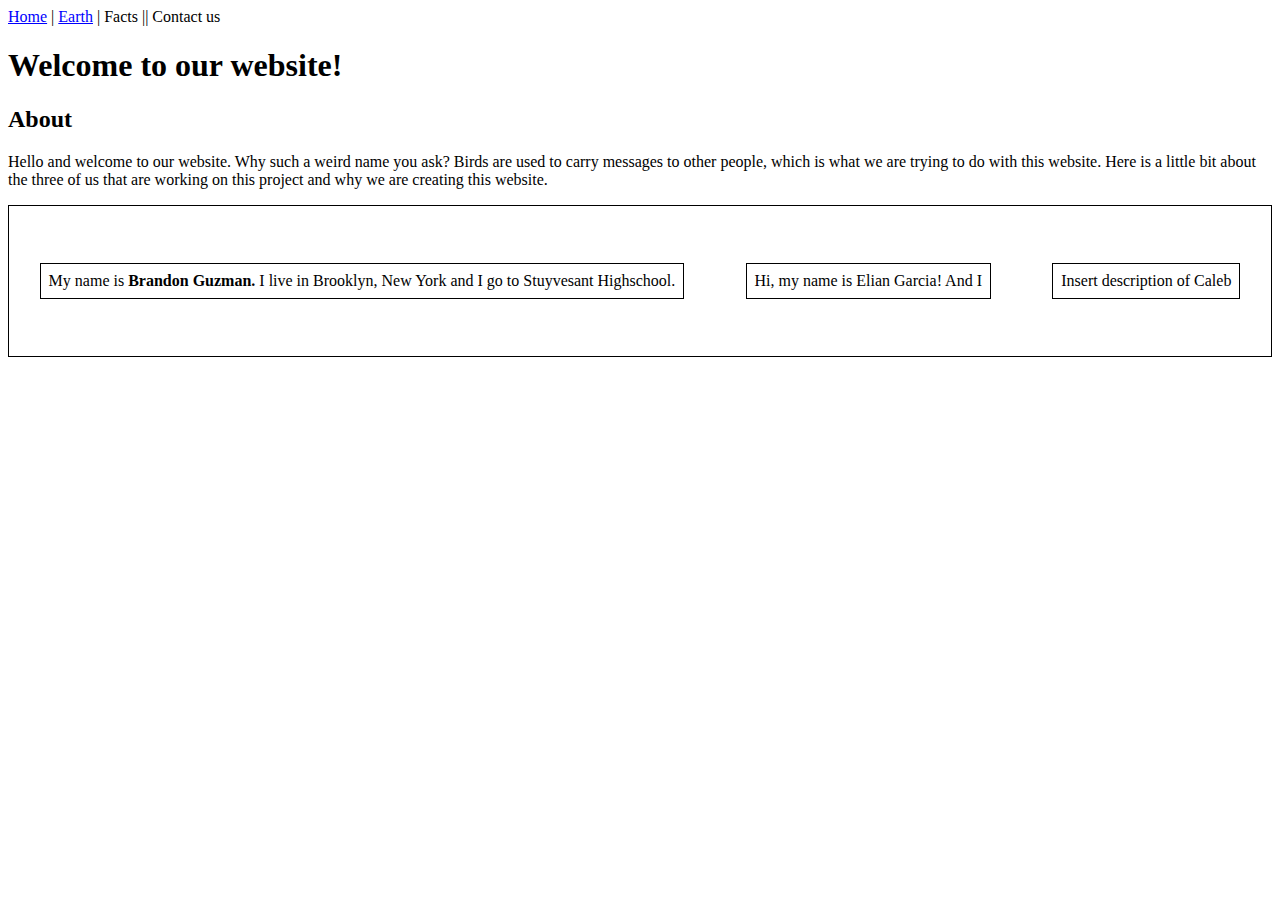
==== index.html @ bfd6d840 "Demo Day Project" ====
<html>
    <head>
        <link rel="stylesheet" href="style.css">
        <script src="main.js"></script>
        <title>The Birdies</title>
    </head>
    <body>
        <header>
            <nav>
            <div id= "header">
                <p center><a href ="index.html">Home</a> | <a href = "worldmap.html">Earth</a> | Facts || Contact us</p>
            </div>
        </header>
    <main>   
    <div id="main">
    <h1>Welcome to our website!</h1>
    <h2>About</h2>
    <p>Hello and welcome to our website. Why such a weird name you ask? Birds are used to carry messages to other people, which is what we are trying to do with this website. Here is a little bit about the three of us that are working on this project and why we are creating this website.</p>
    <ul>
        <li>My name is <b>Brandon Guzman.</b> I live in Brooklyn, New York and I go to Stuyvesant Highschool.</li>
        <li>Hi, my name is Elian Garcia! And I </li>
        <li>Insert description of Caleb</li>
    </ul>
    <p></p>
    <br>
    <p>  </p>
    <br>
    
    <p></p> 
    </div>
    </main>
    

   
    </body>
</html>
---- style.css ----
a{
    color:blue;
}

#container{ 
    width: 900px;
    margin-left: auto;
    margin-right: auto;
    display: flex;
    justify-content: space-evenly;
    height: 370px;
    align-items: center;
    }
    
    .earth {
        width: 300px;
        height: 300px;
        position: fixed;
        top: 0;
        bottom: 0;
        left: 0;
        right: 0;
        margin: auto;
        overflow: hidden;
        border-radius: 50%;
        box-shadow: 0 0 20px 20px #000 inset, 0 0 20px 2px #000;
      }
      
      .earth:after {
        position: absolute;
        content: "";
        top: 0;
        bottom: 0;
        left: 0;
        right: 0;
        box-shadow: -20px -20px 50px 2px #000 inset;
        border-radius: 50%;
      }
      
      .earth > div {
        width: 200%;
        height: 100%;
        animation: spin 30s linear alternate-reverse infinite;
        background: url(https://lh3.googleusercontent.com/proxy/G6gKi2RT6JDqlnk4yXaxEFcSrB8ZN7AbARfL8BI4Epnfs4m8M7XAe2CP-SebspsTjoLJdtpq65wTe4uqNrexyfePXp0h6lVnyU5xln0Zu60eCOTQKTKOFw);
        /*orginal image at https://upload.wikimedia.org/wikipedia/commons/thumb/c/c4/Earthmap1000x500compac.jpg/640px-Earthmap1000x500compac.jpg */
        background-size: cover;
      }
      @keyframes spin {
        to {
          transform: translateX(-50%);
        }
      }
      
ul {
     list-style-type: none;
     margin: 0;
    padding: 0;
    border: 1px solid;
    display: flex;
    justify-content: space-around;
    height: 150px;
    align-items: center;
    }
    
li {
    border:1px solid black;
    margin: 0.5em;
    padding: 0.5em;
    }
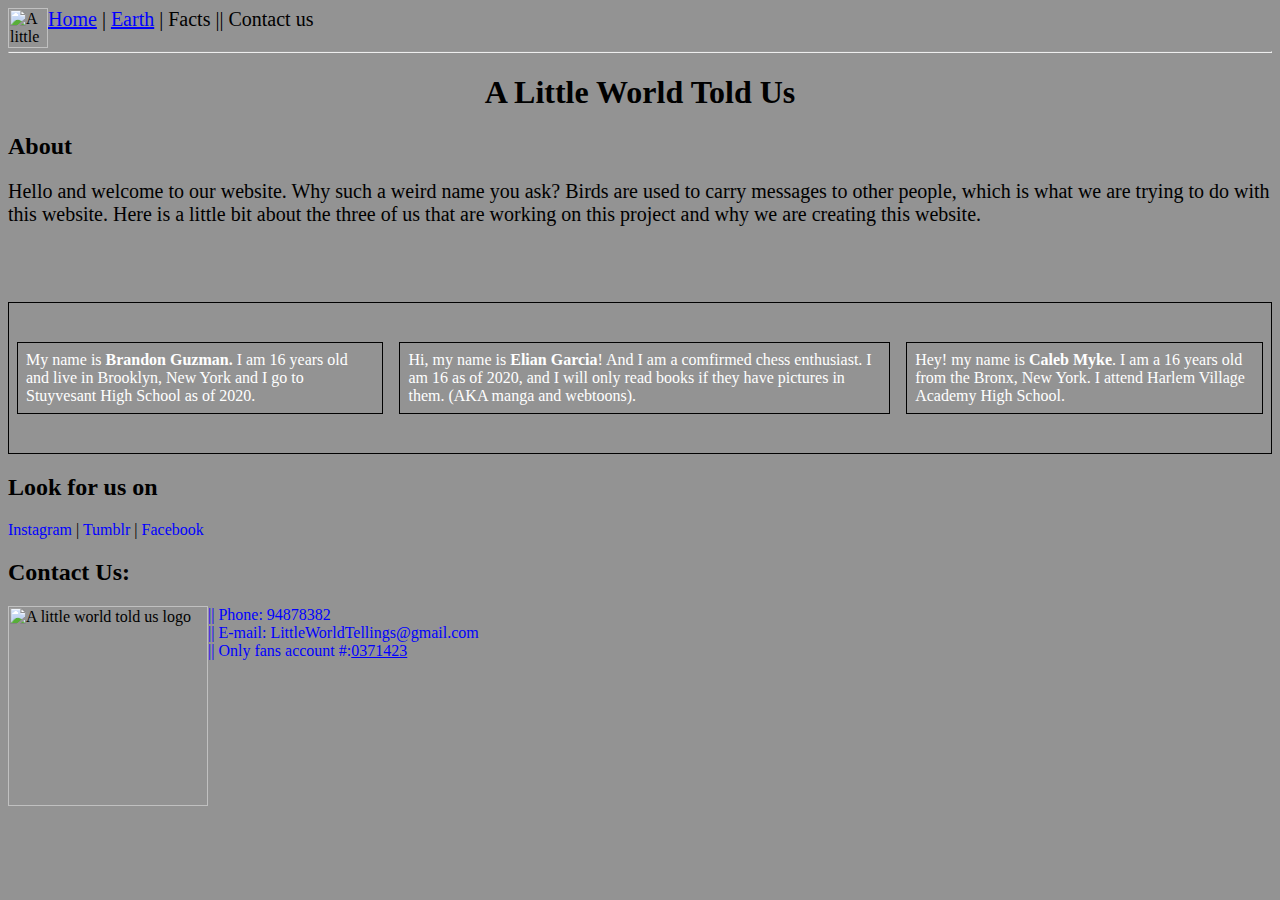
==== commit a257c9b4: "Demo Day" ====
--- a/index.html
+++ b/index.html
@@ -3,33 +3,77 @@
         <link rel="stylesheet" href="style.css">
         <script src="main.js"></script>
         <title>The Birdies</title>
+        <style>
+        body{
+            background-image: url(https://i.imgur.com/vcrAfOq.jpg), url(https://i0.wp.com/www.redlogenv.com/wp-content/uploads/2016/06/fumes-1211453-639x424.jpg?resize=639%2C380);
+            background-position: 90%;
+            background-color: #939393;
+        }
+        </style>
     </head>
-    <body>
+    <body >
         <header>
             <nav>
-            <div id= "header">
+            <div id= "header">     
+             <div id="pic">
+          <img src="" alt="A little world told us logo" width="40" height="40">
+          </div>
                 <p center><a href ="index.html">Home</a> | <a href = "worldmap.html">Earth</a> | Facts || Contact us</p>
+          <hr>
             </div>
         </header>
     <main>   
     <div id="main">
-    <h1>Welcome to our website!</h1>
+    <h1><center>A Little World Told Us</center></h1>
+    <div class="about">
+        <div id="about_heading">
     <h2>About</h2>
+        </div>
+    </div>
+
     <p>Hello and welcome to our website. Why such a weird name you ask? Birds are used to carry messages to other people, which is what we are trying to do with this website. Here is a little bit about the three of us that are working on this project and why we are creating this website.</p>
-    <ul>
-        <li>My name is <b>Brandon Guzman.</b> I live in Brooklyn, New York and I go to Stuyvesant Highschool.</li>
-        <li>Hi, my name is Elian Garcia! And I </li>
-        <li>Insert description of Caleb</li>
-    </ul>
-    <p></p>
-    <br>
-    <p>  </p>
+    </div>
+    
     <br>
     
     <p></p> 
     </div>
+    <br>
+    <ul>
+        <li>My name is <b>Brandon Guzman.</b> I am 16 years old and live in Brooklyn, New York and I go to Stuyvesant High School as of 2020.</li>
+        <li>Hi, my name is <b>Elian Garcia</b>! And I am a comfirmed chess enthusiast. I am 16 as of 2020, and I will only read books if they have pictures in them. (AKA manga and webtoons).</li>
+        <li>Hey! my name is <b>Caleb Myke</b>. I am a 16 years old from the Bronx, New York. I attend Harlem Village Academy High School.</li>
+    </ul>
     </main>
-    
+   
+   
+    <footer>
+        <style>
+            section{ 
+                background-image: url()
+            }
+               </style>  
+            <section>
+                <div class="subtext"> 
+                    <h2>
+        <span>Look for us on</span></h2>
+    <div class="subtext">
+        <a>Instagram</a> | <a>Tumblr</a> | <a>Facebook</a>
+    </div>
+                    <h2>Contact Us:</h2>
+                    <a>|| Phone: 94878382</a>
+                         <div id="pic">
+                        <img src="" alt="A little world told us logo" width="200" height="200">
+                        </div>
+                </div>
+                    <a>|| E-mail: LittleWorldTellings@gmail.com</a>    
+                        <br>
+                    <a>|| Only fans account #:<a href="https://youtu.be/dQw4w9WgXcQ" target="_blank">0371423</a></a>    
+                        
+                   
+            </section>
+       
+    </footer>
 
    
     </body>
--- a/style.css
+++ b/style.css
@@ -20,8 +20,11 @@
         bottom: 0;
         left: 0;
         right: 0;
-        margin: auto;
+        margin: 1;
+        margin-top:200px;
+        margin-left:50px;
         overflow: hidden;
+        background-image:url(https://map-projections.net/img/jpg/natural-earth.jpg?ft=59bfd52f);
         border-radius: 50%;
         box-shadow: 0 0 20px 20px #000 inset, 0 0 20px 2px #000;
       }
@@ -41,7 +44,7 @@
         width: 200%;
         height: 100%;
         animation: spin 30s linear alternate-reverse infinite;
-        background: url(https://lh3.googleusercontent.com/proxy/G6gKi2RT6JDqlnk4yXaxEFcSrB8ZN7AbARfL8BI4Epnfs4m8M7XAe2CP-SebspsTjoLJdtpq65wTe4uqNrexyfePXp0h6lVnyU5xln0Zu60eCOTQKTKOFw);
+        background: url(https://www.nnvl.noaa.gov/images/globaldata/SnowIceCover_Daily.png);
         /*orginal image at https://upload.wikimedia.org/wikipedia/commons/thumb/c/c4/Earthmap1000x500compac.jpg/640px-Earthmap1000x500compac.jpg */
         background-size: cover;
       }
@@ -66,4 +69,88 @@
     border:1px solid black;
     margin: 0.5em;
     padding: 0.5em;
+    color:white;
     }
+
+p{
+    font-size:20px;
+}
+
+.dropbtn {
+    background-color: #4CAF50;
+    color: white;
+    padding: 16px;
+    font-size: 16px;
+    border: none;
+    cursor: pointer;
+    margin-left:700px;
+    margin-bottom:100px;
+  }
+  
+  .dropbtn:hover, .dropbtn:focus {
+    background-color: #3e8e41;
+  }
+  
+  #myInput {
+    box-sizing: border-box;
+    background-image: url('searchicon.png');
+    background-position: 14px 12px;
+    background-repeat: no-repeat;
+    font-size: 16px;
+    padding: 14px 20px 12px 45px;
+    border: none;
+    border-bottom: 1px solid #ddd;
+  }
+  
+  #myInput:focus {outline: 3px solid #ddd;}
+  
+  .dropdown {
+    position: relative;
+    display: inline-block;
+  }
+  
+  .dropdown-content {
+    display: none;
+    position: absolute;
+    background-color: #f6f6f6;
+    min-width: 230px;
+    overflow: auto;
+    border: 1px solid #ddd;
+    z-index: 1;
+  }
+  
+  .dropdown-content a {
+    color: black;
+    padding: 12px 16px;
+    text-decoration: none;
+    display: block;
+  }
+  
+  .dropdown a:hover {background-color: #ddd;}
+  
+  .show {display: block;}
+
+ 
+
+
+#about {
+  width: 600px;
+  float: right;
+  
+  stroke: 20px;
+}
+#pic {
+  float:left;
+}
+.subtext{
+ 
+}
+
+#d{
+
+}
+#buttonmarker{
+    display: flex;
+justify-content: center;
+align-items: center;
+}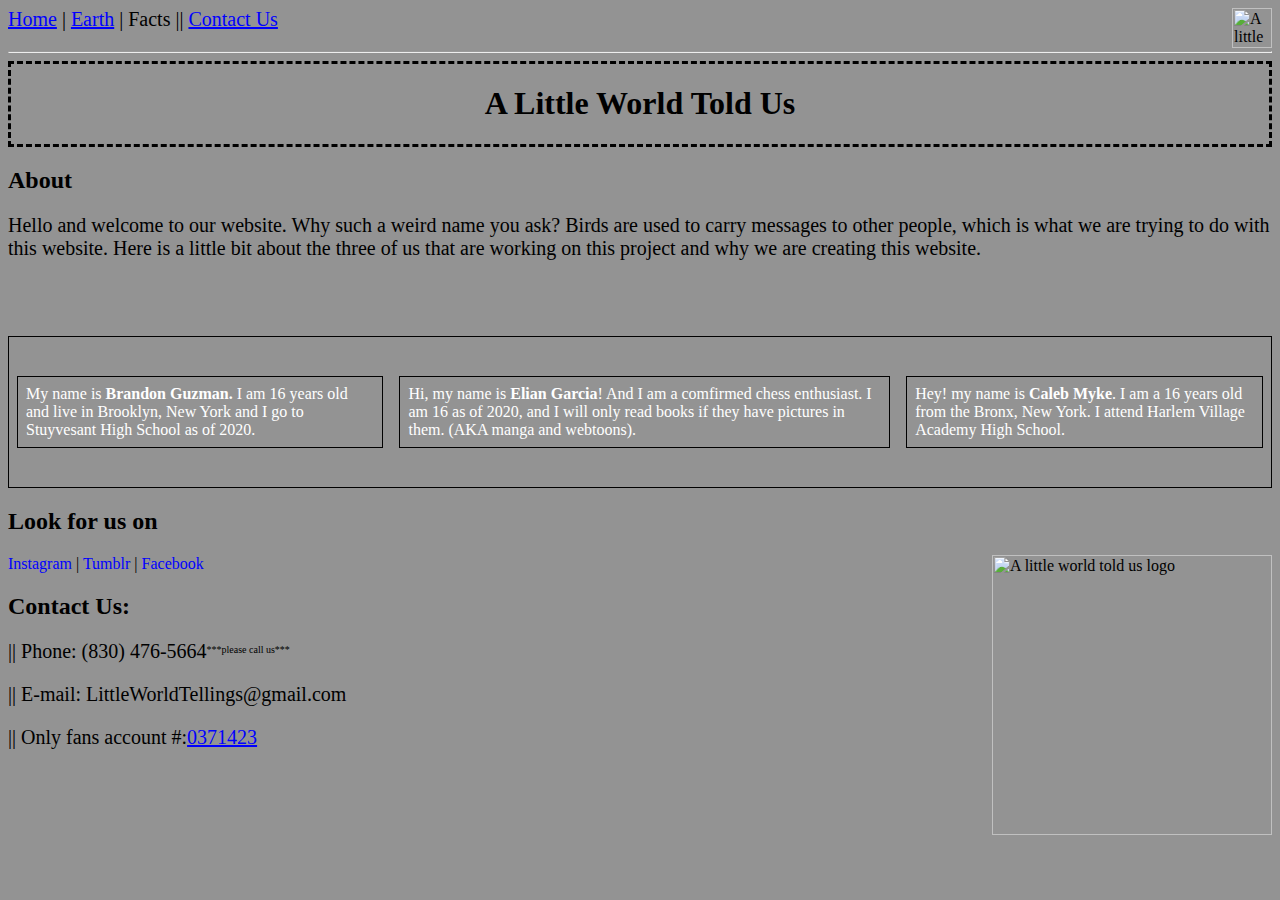
==== commit d09bf83b: "Demo Day" ====
--- a/index.html
+++ b/index.html
@@ -9,7 +9,9 @@
             background-position: 90%;
             background-color: #939393;
         }
+      
         </style>
+
     </head>
     <body >
         <header>
@@ -18,13 +20,16 @@
              <div id="pic">
           <img src="" alt="A little world told us logo" width="40" height="40">
           </div>
-                <p center><a href ="index.html">Home</a> | <a href = "worldmap.html">Earth</a> | Facts || Contact us</p>
+                <p center><a href ="index.html">Home</a> | <a href = "worldmap.html">Earth</a> | Facts || <a href="#bottom">Contact Us</a></p>
           <hr>
             </div>
         </header>
     <main>   
     <div id="main">
-    <h1><center>A Little World Told Us</center></h1>
+        <div id="wrapper">
+            <h1><center>A Little World Told Us</center></h1>
+        </div>
+    
     <div class="about">
         <div id="about_heading">
     <h2>About</h2>
@@ -58,18 +63,20 @@
                     <h2>
         <span>Look for us on</span></h2>
     <div class="subtext">
-        <a>Instagram</a> | <a>Tumblr</a> | <a>Facebook</a>
+        <a>Instagram</a> | <a>Tumblr</a> | <a>Facebook</a> 
+        <div id="pic">
+            <img src="" alt="A little world told us logo" width="280" height="280">
+            </div>
     </div>
+                <div id="bottom">    
                     <h2>Contact Us:</h2>
-                    <a>|| Phone: 94878382</a>
-                         <div id="pic">
-                        <img src="" alt="A little world told us logo" width="200" height="200">
-                        </div>
-                </div>
-                    <a>|| E-mail: LittleWorldTellings@gmail.com</a>    
-                        <br>
-                    <a>|| Only fans account #:<a href="https://youtu.be/dQw4w9WgXcQ" target="_blank">0371423</a></a>    
+                    <p>|| Phone: (830) 476-5664<small><sup>***please call us***</sup></small></p>
                         
+                    <p>|| E-mail: LittleWorldTellings@gmail.com</p>    
+                     
+                    <p>|| Only fans account #:<a href="https://youtu.be/dQw4w9WgXcQ" target="_blank">0371423</a></p>    
+                   </div>
+                </div>      
                    
             </section>
        
--- a/style.css
+++ b/style.css
@@ -1,7 +1,28 @@
+@media(max-width:1030px) {
+  .card-container{
+    flex-direction: column;
+    align-items: center;
+  }
+  footer{
+    flex: 1 0 auto;
+  }
+}
+@media(max-width:530px){
+  .card{
+    width:80%;
+  }
+  .card img{
+    width:80%;
+    height: initial;
+  }
+}
+
 a{
     color:blue;
 }
-
+small{
+  font-size: 12px;
+}
 #container{ 
     width: 900px;
     margin-left: auto;
@@ -84,7 +105,7 @@
     border: none;
     cursor: pointer;
     margin-left:700px;
-    margin-bottom:100px;
+    margin-bottom:300px;
   }
   
   .dropbtn:hover, .dropbtn:focus {
@@ -111,12 +132,13 @@
   
   .dropdown-content {
     display: none;
-    position: absolute;
+    
     background-color: #f6f6f6;
     min-width: 230px;
     overflow: auto;
     border: 1px solid #ddd;
     z-index: 1;
+    float:right;
   }
   
   .dropdown-content a {
@@ -124,6 +146,7 @@
     padding: 12px 16px;
     text-decoration: none;
     display: block;
+
   }
   
   .dropdown a:hover {background-color: #ddd;}
@@ -140,17 +163,26 @@
   stroke: 20px;
 }
 #pic {
-  float:left;
+  float:right;
 }
 .subtext{
  
 }
+#wrapper{
+  margin: 0px;
+  border: dashed 3px;
+}
+
 
 #d{
 
 }
-#buttonmarker{
-    display: flex;
-justify-content: center;
-align-items: center;
+#myDropdown{
+    
+}
+
+#continents{
+    position:absolute;
+    left:800px;
+    top:100px
 }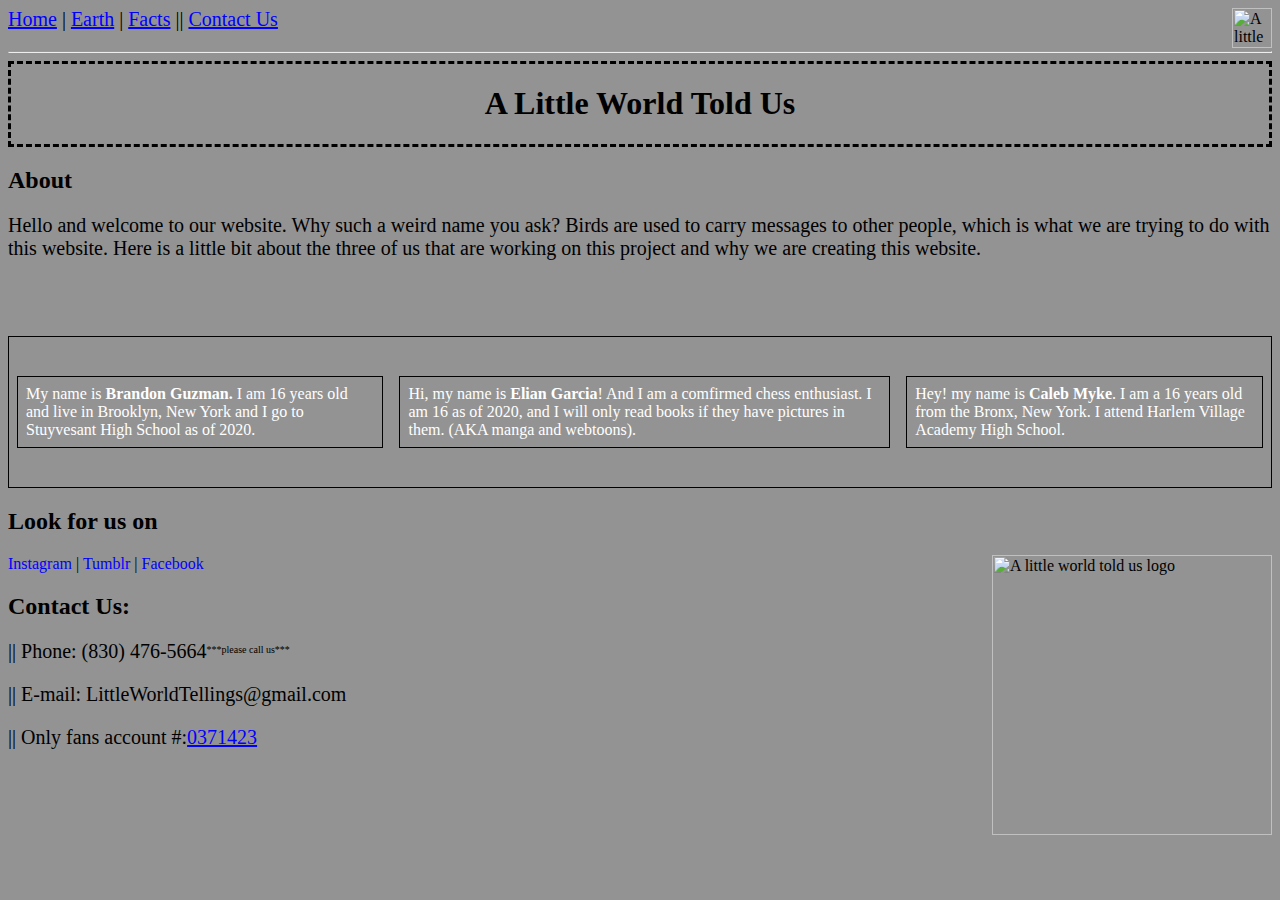
==== commit 2fa5b4b1: "Demo Day" ====
--- a/index.html
+++ b/index.html
@@ -20,7 +20,7 @@
              <div id="pic">
           <img src="" alt="A little world told us logo" width="40" height="40">
           </div>
-                <p center><a href ="index.html">Home</a> | <a href = "worldmap.html">Earth</a> | Facts || <a href="#bottom">Contact Us</a></p>
+                <p center><a href ="index.html">Home</a> | <a href = "worldmap.html">Earth</a> | <a href="facts.html">Facts</a> || <a href="#bottom">Contact Us</a></p>
           <hr>
             </div>
         </header>
--- a/style.css
+++ b/style.css
@@ -185,4 +185,11 @@
     position:absolute;
     left:800px;
     top:100px
+}
+
+#Africa{
+   margin-left:250px;
+   margin-top:100px;
+   display:block;
+   
 }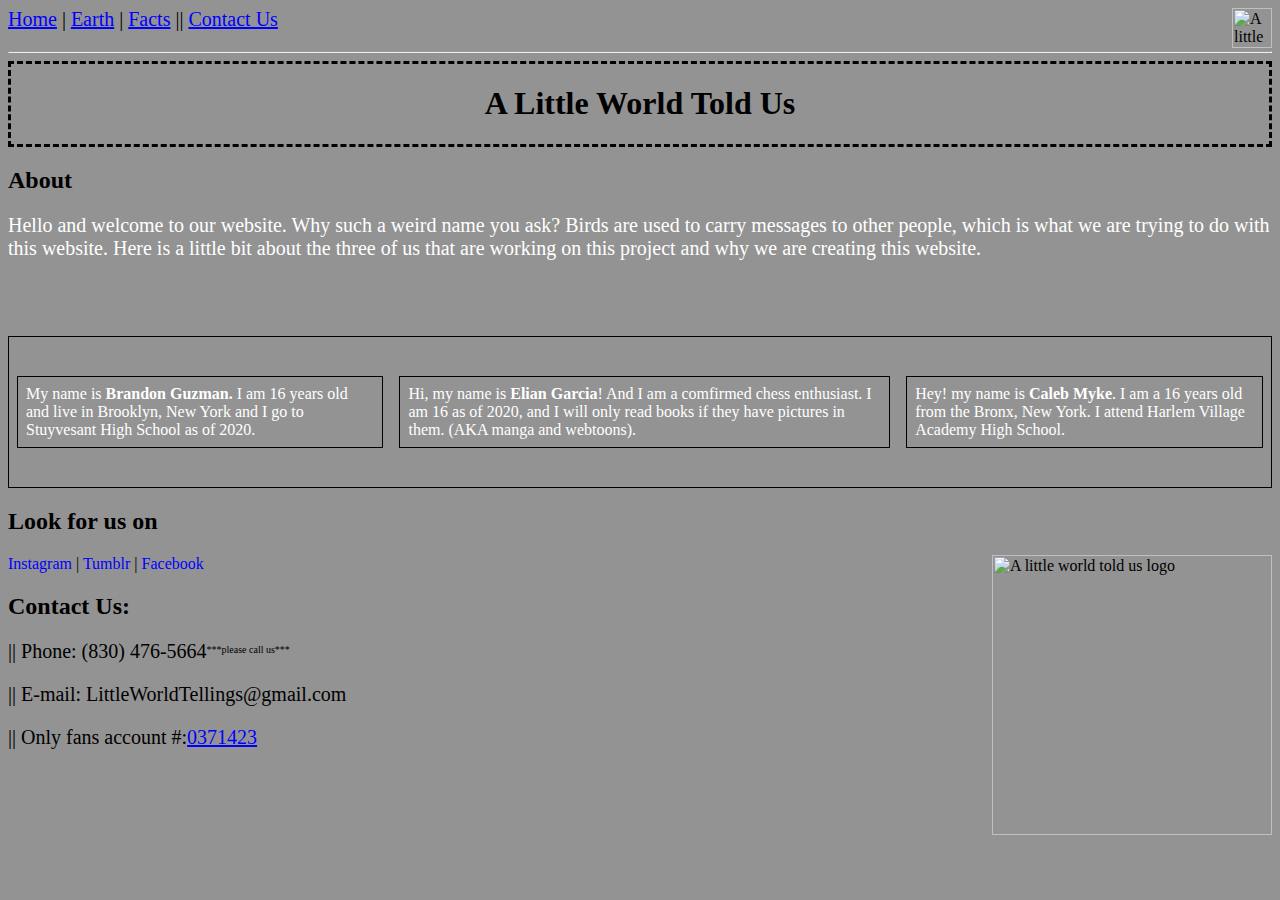
==== commit 14612f34: "Demo Day" ====
--- a/index.html
+++ b/index.html
@@ -36,7 +36,7 @@
         </div>
     </div>
 
-    <p>Hello and welcome to our website. Why such a weird name you ask? Birds are used to carry messages to other people, which is what we are trying to do with this website. Here is a little bit about the three of us that are working on this project and why we are creating this website.</p>
+    <p style="color:white;">Hello and welcome to our website. Why such a weird name you ask? Birds are used to carry messages to other people, which is what we are trying to do with this website. Here is a little bit about the three of us that are working on this project and why we are creating this website.</p>
     </div>
     
     <br>
--- a/style.css
+++ b/style.css
@@ -45,7 +45,7 @@
         margin-top:200px;
         margin-left:50px;
         overflow: hidden;
-        background-image:url(https://map-projections.net/img/jpg/natural-earth.jpg?ft=59bfd52f);
+        background-image:url(https://www.nnvl.noaa.gov/images/globaldata/SnowIceCover_Daily.png);
         border-radius: 50%;
         box-shadow: 0 0 20px 20px #000 inset, 0 0 20px 2px #000;
       }
@@ -187,7 +187,7 @@
     top:100px
 }
 
-#Africa{
+#content{
    margin-left:250px;
    margin-top:100px;
    display:block;
